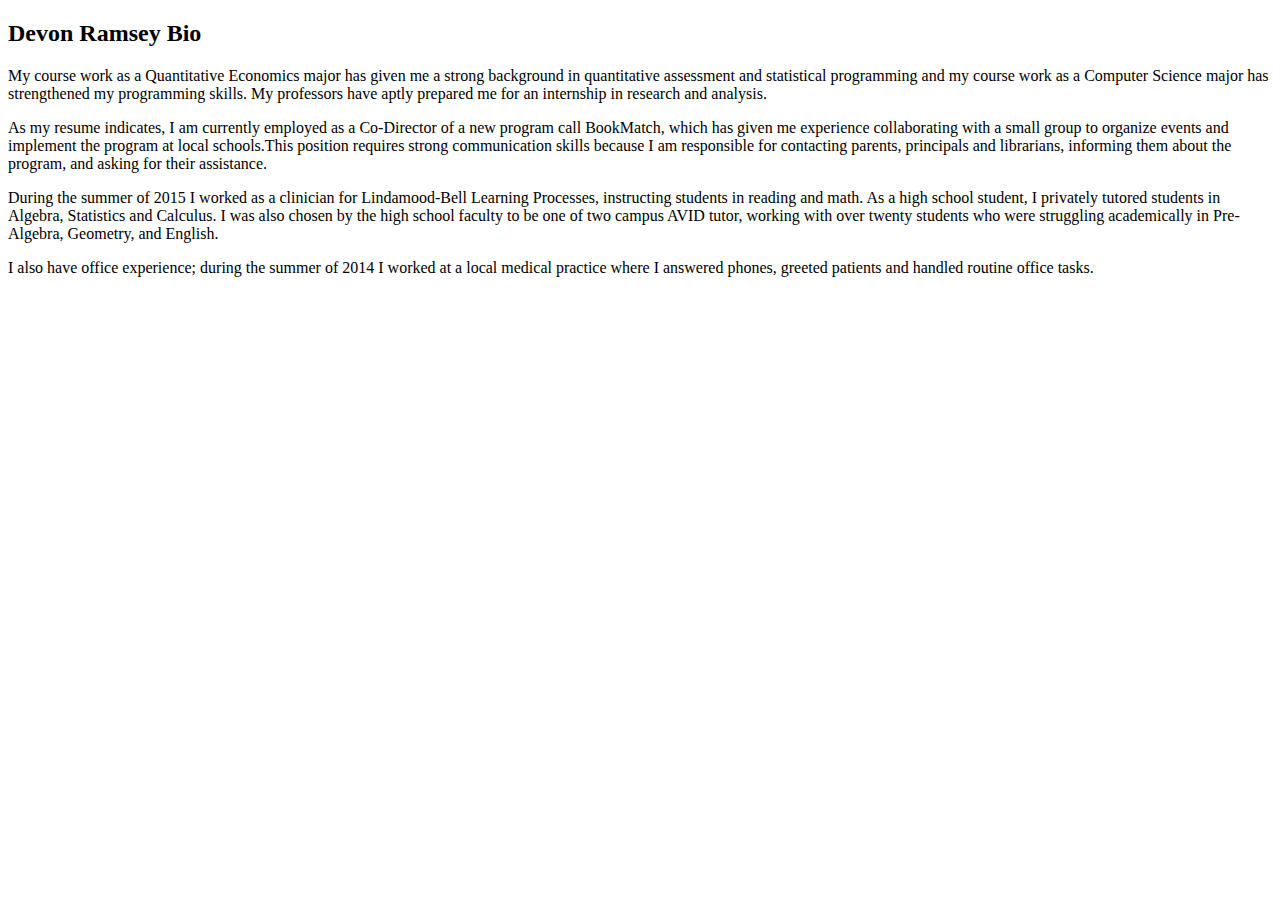
==== bio.html @ 8ba9afb6 "Fixed bugs in resume" ====
<!DOCTYPE html>
<html>
  <head>
    <title>Devon Ramsey Bio </title>
  </head>
  <body>
    <h2> Devon Ramsey Bio</h2>
    <p> My course work as a Quantitative Economics major has given me a strong
      background in quantitative assessment and statistical programming and my
      course work as a Computer Science major has strengthened my programming
      skills. My professors have aptly prepared me for an internship in research
      and analysis.</p>
    <p> As my resume indicates, I am currently employed as a Co-Director of a
      new program call BookMatch, which has given me experience collaborating
      with a small group to organize events and implement the program at local
      schools.This position requires strong communication skills because I am
      responsible for contacting parents, principals and librarians, informing
      them about the program, and asking for their assistance. </p>
    <p>During the summer of 2015 I worked as a clinician for Lindamood-Bell
      Learning Processes, instructing students in reading and math. As a high
      school student, I privately tutored students in Algebra, Statistics and
      Calculus. I was also chosen by the high school faculty to be one of
      two campus AVID tutor, working  with over twenty students who were
      struggling academically in Pre-Algebra, Geometry, and English.</p>
    <p>I also have office experience; during the summer of 2014 I worked at a
      local medical practice where I answered phones, greeted patients and
      handled routine office tasks.</p>
  </body>
</html>
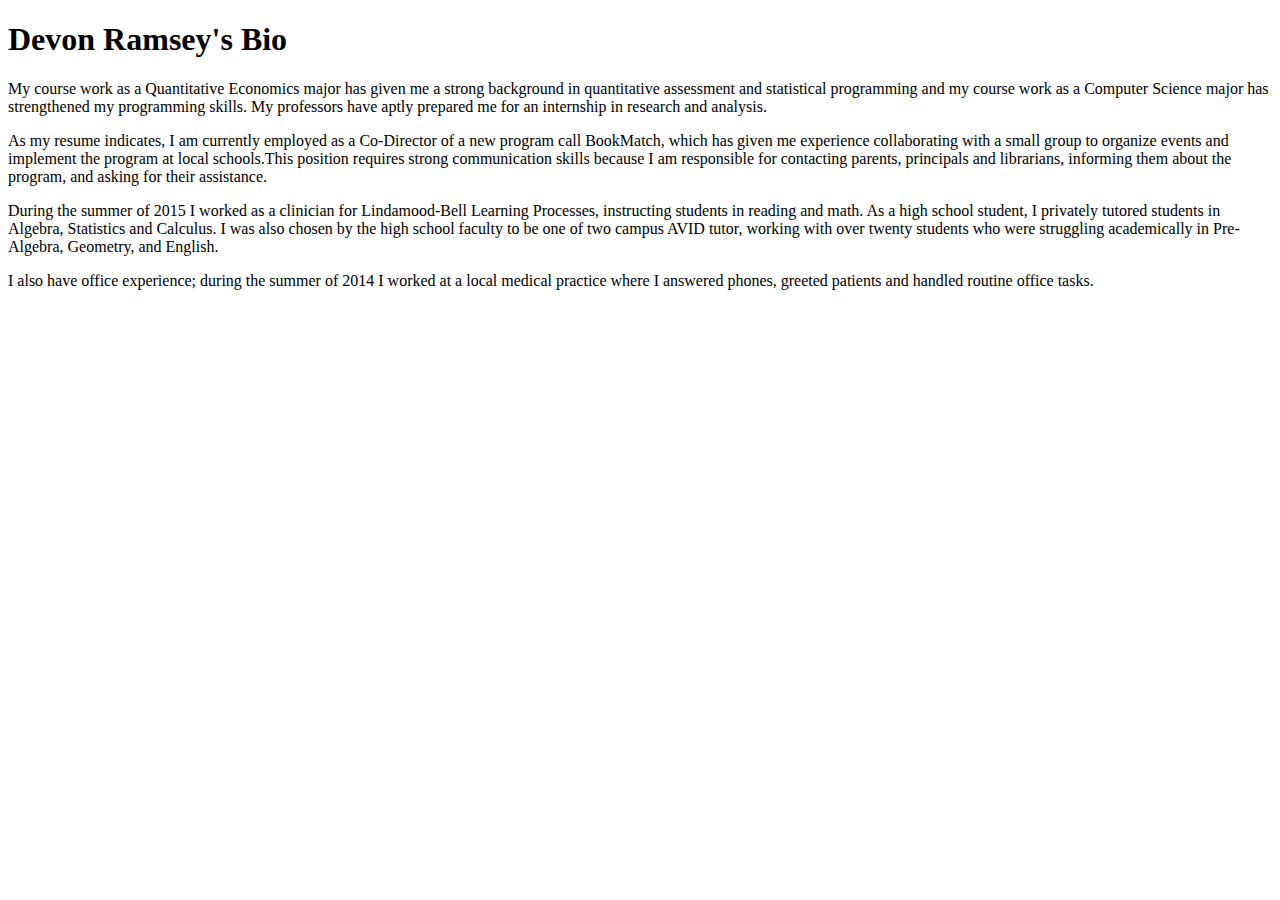
==== commit c7f7a226: "added formating for bio and index" ====
--- a/bio.html
+++ b/bio.html
@@ -4,7 +4,7 @@
     <title>Devon Ramsey Bio </title>
   </head>
   <body>
-    <h2> Devon Ramsey Bio</h2>
+    <h1> Devon Ramsey's Bio </h1>
     <p> My course work as a Quantitative Economics major has given me a strong
       background in quantitative assessment and statistical programming and my
       course work as a Computer Science major has strengthened my programming
